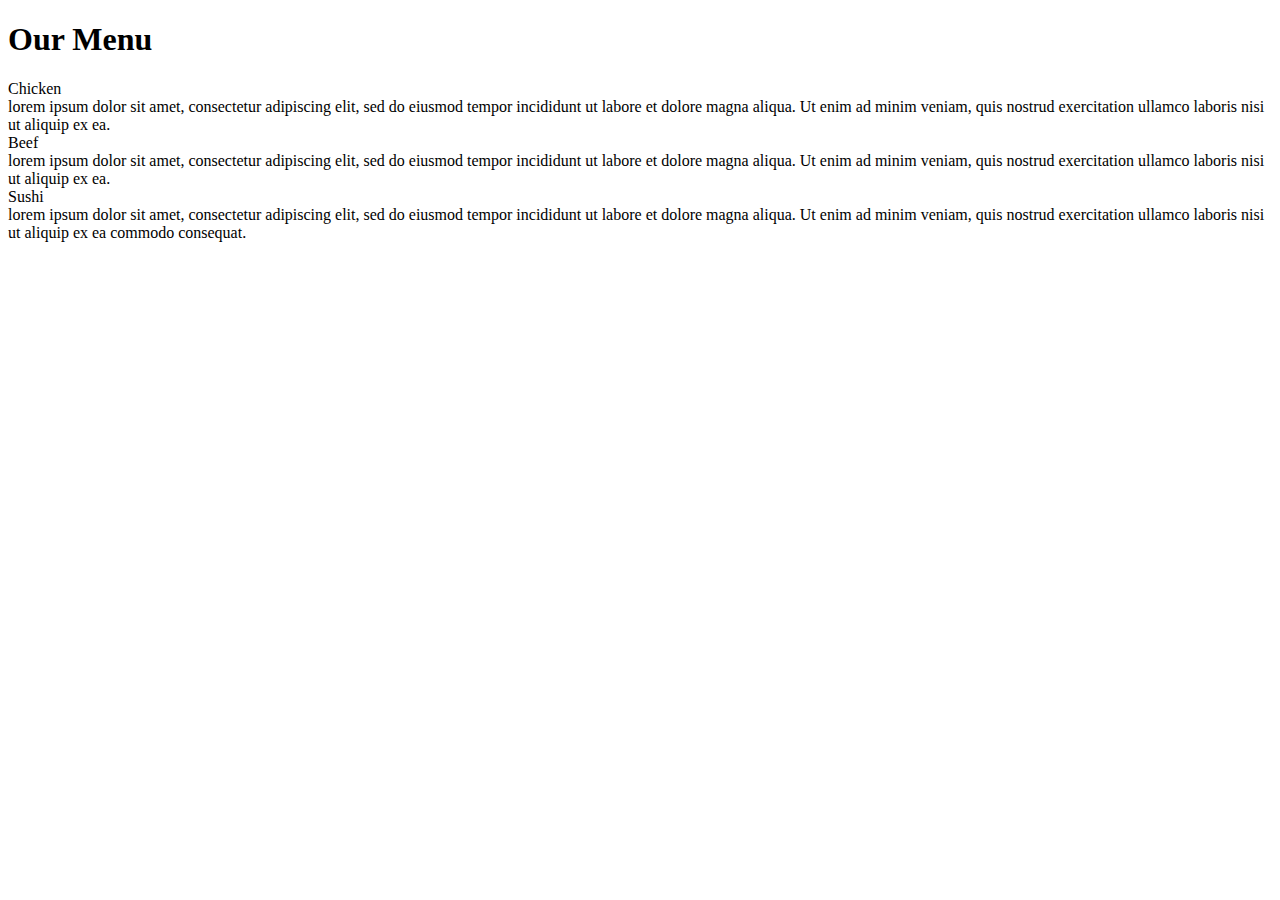
==== module2-solution/index.html @ 9a4a75dd "Add files via upload" ====
<!DOCTYPE html>
<html>
<head>
<meta charset="utf-8">
<title>Our Menu</title>
<link rel="stylesheet" href="C:\Users\dell\Coursera-test\module2-solution\CSS\style.css">
  
</head>
<body>

<h1>Our Menu</h1>
<div id="box1"><div id="inbox1">Chicken</div> lorem ipsum dolor sit amet, consectetur adipiscing elit, sed do eiusmod tempor incididunt ut labore et dolore magna aliqua. Ut enim ad minim veniam, quis nostrud exercitation ullamco laboris nisi ut aliquip ex ea.</div>


<div id="box2"><div id="inbox2">Beef</div>lorem ipsum dolor sit amet, consectetur adipiscing elit, sed do eiusmod tempor incididunt ut labore et dolore magna aliqua. Ut enim ad minim veniam, quis nostrud exercitation ullamco laboris nisi ut aliquip ex ea.</div>


<div id="box3"><div id="inbox3">Sushi</div>lorem ipsum dolor sit amet, consectetur adipiscing elit, sed do eiusmod tempor incididunt ut labore et dolore magna aliqua. Ut enim ad minim veniam, quis nostrud exercitation ullamco laboris nisi ut aliquip ex ea commodo consequat.</div>

</body>
</html>
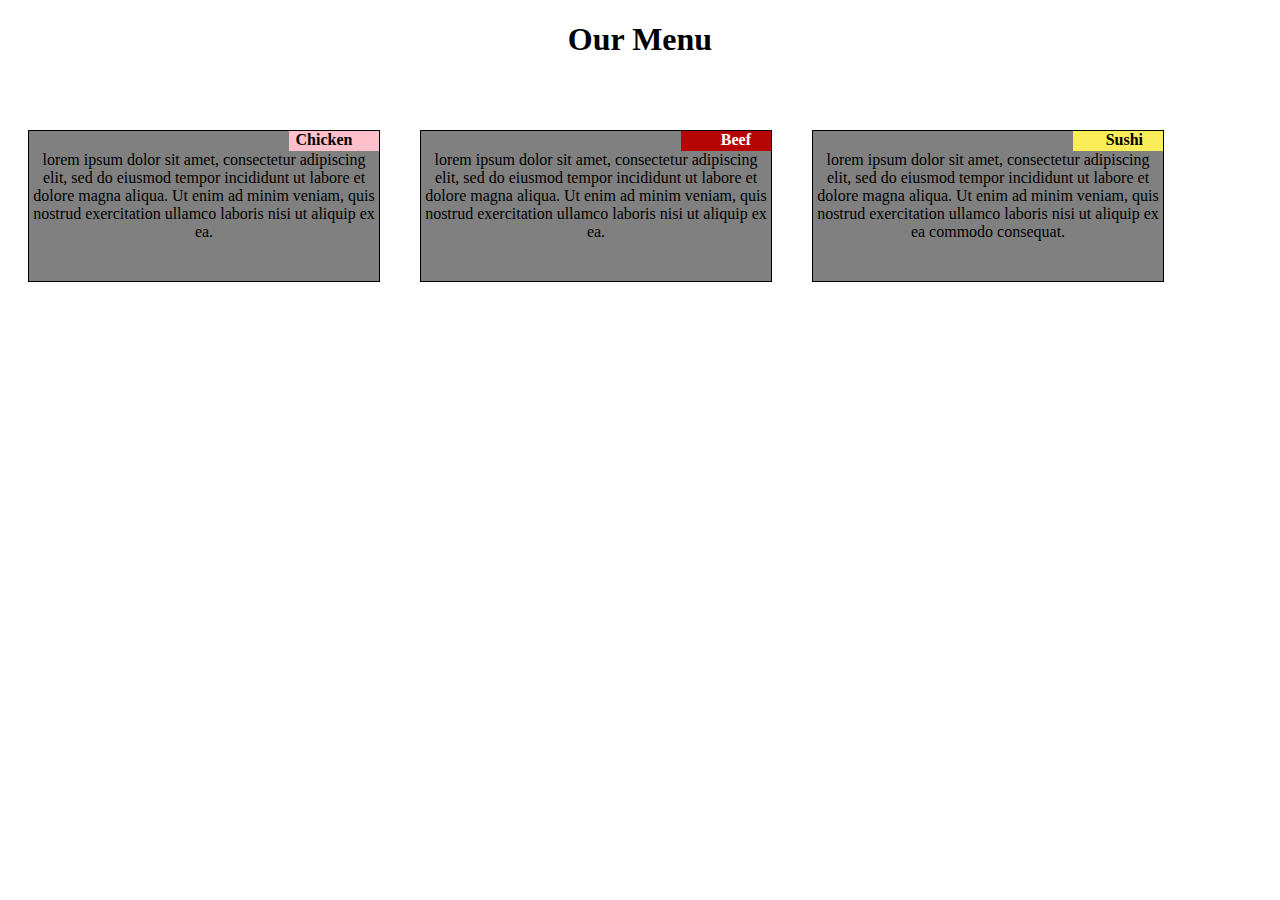
==== commit 690342c9: "Update index.html" ====
--- a/module2-solution/index.html
+++ b/module2-solution/index.html
@@ -3,7 +3,7 @@
 <head>
 <meta charset="utf-8">
 <title>Our Menu</title>
-<link rel="stylesheet" href="C:\Users\dell\Coursera-test\module2-solution\CSS\style.css">
+<link rel="stylesheet" href="https://sakshic100.github.io/Test-coursera/module2-solution/CSS/style.css">
   
 </head>
 <body>
@@ -18,4 +18,4 @@
 <div id="box3"><div id="inbox3">Sushi</div>lorem ipsum dolor sit amet, consectetur adipiscing elit, sed do eiusmod tempor incididunt ut labore et dolore magna aliqua. Ut enim ad minim veniam, quis nostrud exercitation ullamco laboris nisi ut aliquip ex ea commodo consequat.</div>
 
 </body>
-</html>+</html>
